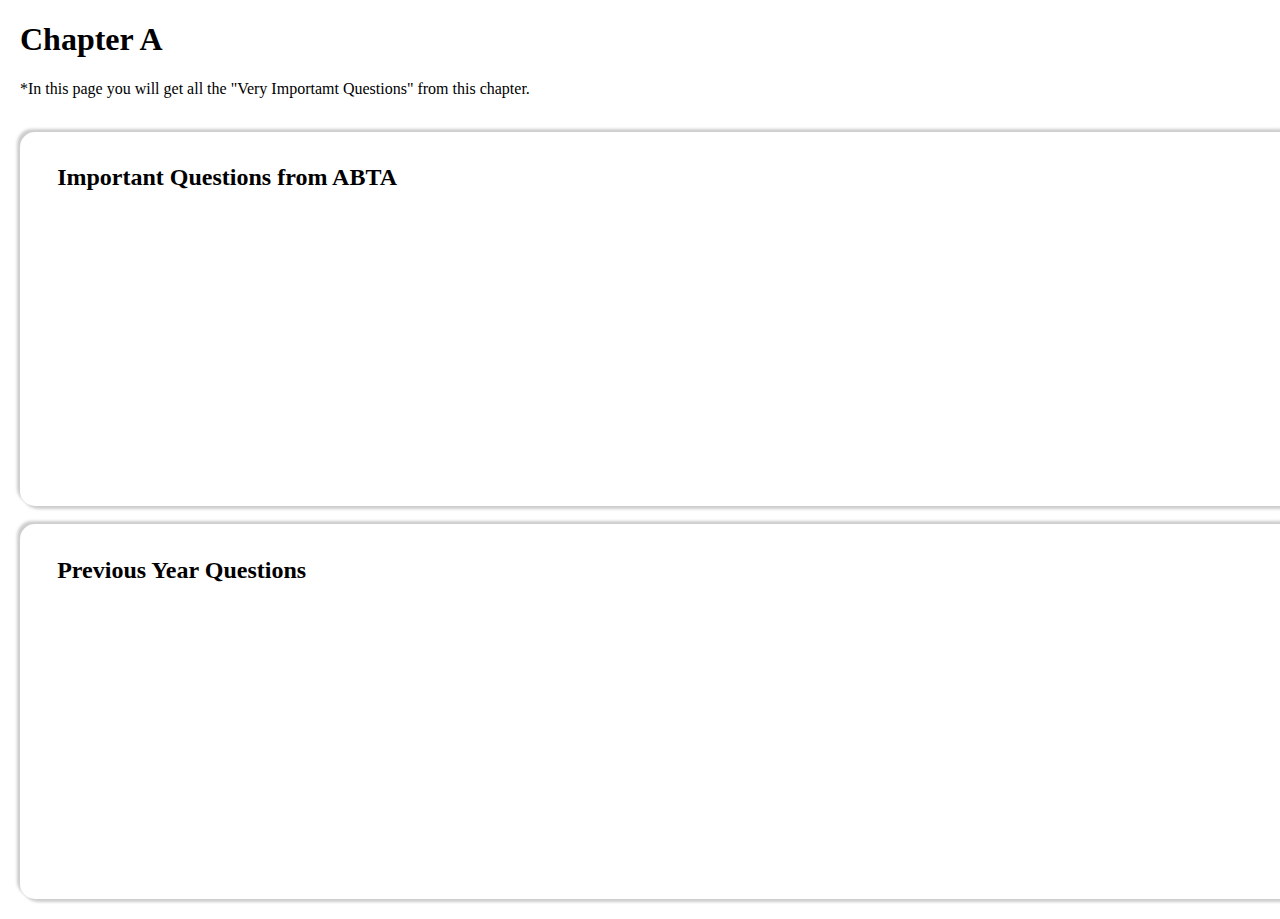
==== chap.html @ 53b191c1 "Add files via upload" ====
<!DOCTYPE html>
<html lang="en">
<head>
    <meta charset="UTF-8">
    <meta name="viewport" content="width=device-width, initial-scale=1.0">
    <title>Document</title>
    <link rel="stylesheet" href="chap.css">
</head>
<body>
    <h1>
        Chapter A
    </h1>
    <p>
        *In this page you will get all the "Very Importamt Questions" from this chapter.
    </p>
    <br>
    <div id="abta">
        <h2>
            Important Questions from ABTA
        </h2>
    </div>
    <br>
    <div id="pyq">
        <h2>
            Previous Year Questions
        </h2>
    </div>
</body>
</html>
---- chap.css ----
#abta{
    width: 100%;
    border: none;
    background-color: white;
    height: 300px;
    border-radius: 15px;
    box-shadow: 3px 3px 3px rgba(0,0,0,0.2), -3px -3px 3px rgba(0,0,0,0.2);
    padding-left: 3%;
    padding-top: 1%;
    padding-bottom: 5%;
}

body{
    margin: 20px;
    background-color: white;
}

#pyq{
    width: 100%;
    border: none;
    background-color: white;
    height: 300px;
    border-radius: 15px;
    box-shadow: 3px 3px 3px rgba(0,0,0,0.2), -3px -3px 3px rgba(0,0,0,0.2);
    padding-left: 3%;
    padding-top: 1%;
    padding-bottom: 5%;
}
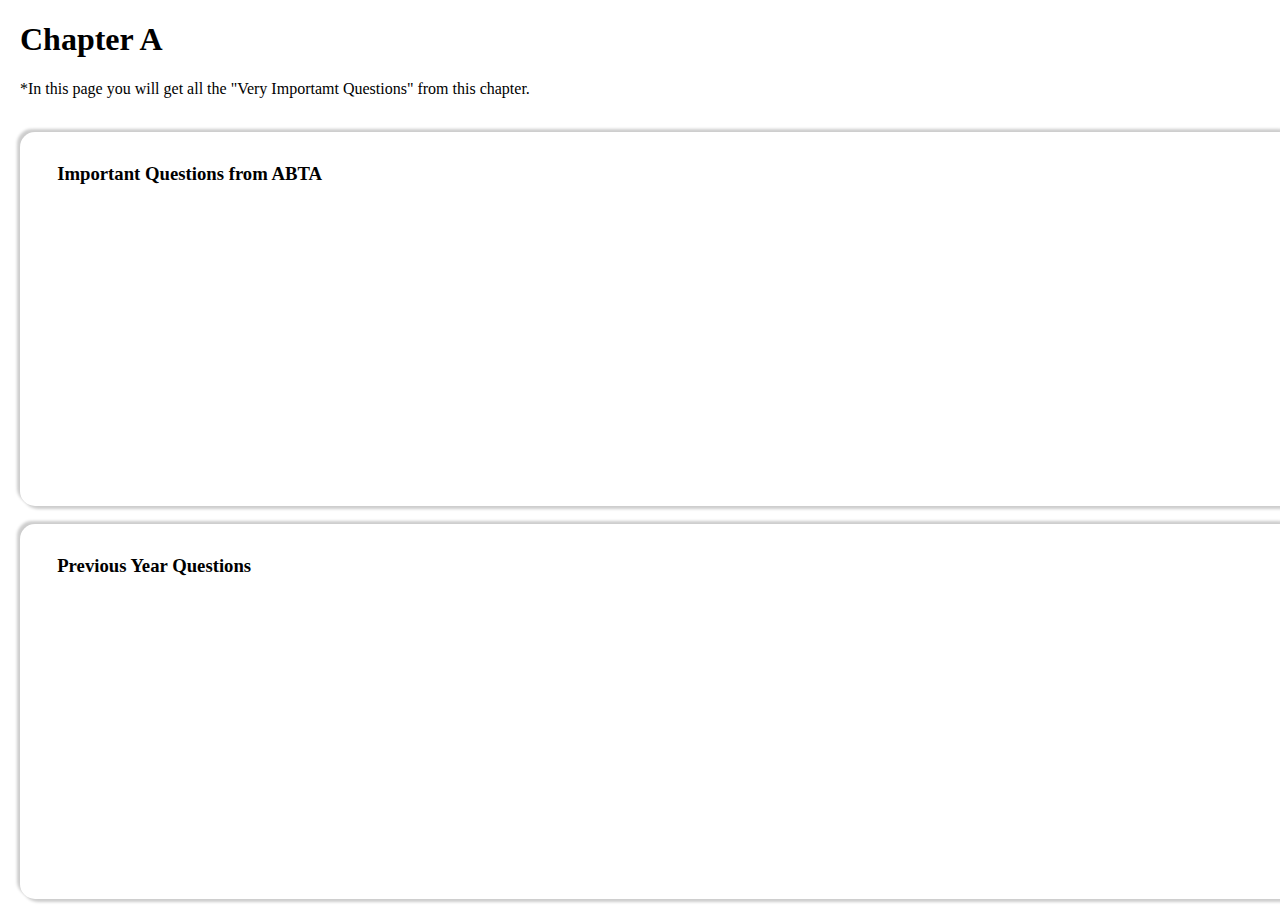
==== commit 24a83f0b: "Update chap.html" ====
--- a/chap.html
+++ b/chap.html
@@ -15,15 +15,15 @@
     </p>
     <br>
     <div id="abta">
-        <h2>
+        <h3>
             Important Questions from ABTA
-        </h2>
+        </h3>
     </div>
     <br>
     <div id="pyq">
-        <h2>
+        <h3>
             Previous Year Questions
-        </h2>
+        </h3>
     </div>
 </body>
-</html>+</html>
